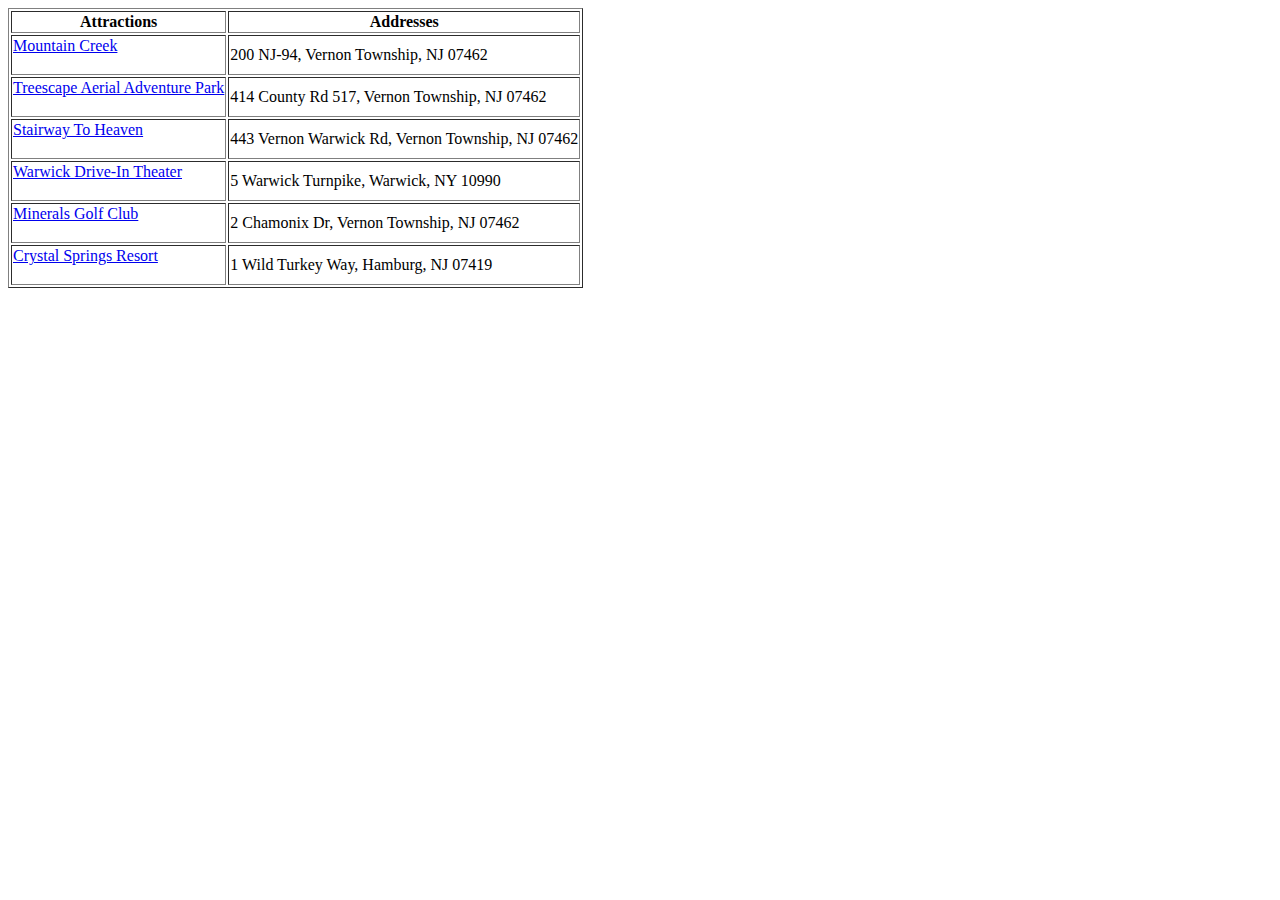
==== Attractions.html @ 76c15b4b "9/29/2023 8:40PM" ====
<!DOCTYPE html>
<html lang="en">
<head>
    <meta charset="UTF-8">
    <title>Attractions</title>
</head>
<body>

<table border="1">
    <tr>
        <th>Attractions</th>
        <th>Addresses</th>
    </tr>
    <tr>
        <td><a href="https://mountaincreek.com/" alt="MountainCreek">Mountain Creek</a><br /><br /></td>
        <td>200 NJ-94, Vernon Township, NJ 07462</td>
    </tr>
    <tr>
        <td><a href="https://thegreatgorge.com/treescape/" alt="Treescape">Treescape Aerial Adventure Park</a><br /><br /></td>
        <td>414 County Rd 517, Vernon Township, NJ 07462</td>
    </tr>
    <tr>
        <td><a href="https://www.alltrails.com/trail/us/new-jersey/stairway-to-heaven-trail" alt="StairwayToHeaven" >Stairway To Heaven</a><br /><br /></td>
        <td>443 Vernon Warwick Rd, Vernon Township, NJ 07462</td>
    </tr>
    <tr>
        <td><a href="https://www.warwickdrivein.com/" alt="DriveIn">Warwick Drive-In Theater</a><br /><br /></td>
        <td>5 Warwick Turnpike, Warwick, NY 10990</td>
    </tr>
    <tr>
        <td><a href="https://www.crystalgolfresort.com/golf/courses/minerals?utm_source=GMB&utm_medium=organic" alt="Minerals">Minerals Golf Club</a><br /><br /></td>
        <td>2 Chamonix Dr, Vernon Township, NJ 07462</td>
    </tr>
    <tr>
        <td><a href="https://www.crystalgolfresort.com/?utm_source=GMB&utm_medium=organic" alt="CrystalSprings" >Crystal Springs Resort</a><br /><br /></td>
        <td>1 Wild Turkey Way, Hamburg, NJ 07419</td>
    </tr>
</table><br />

</body>
</html>
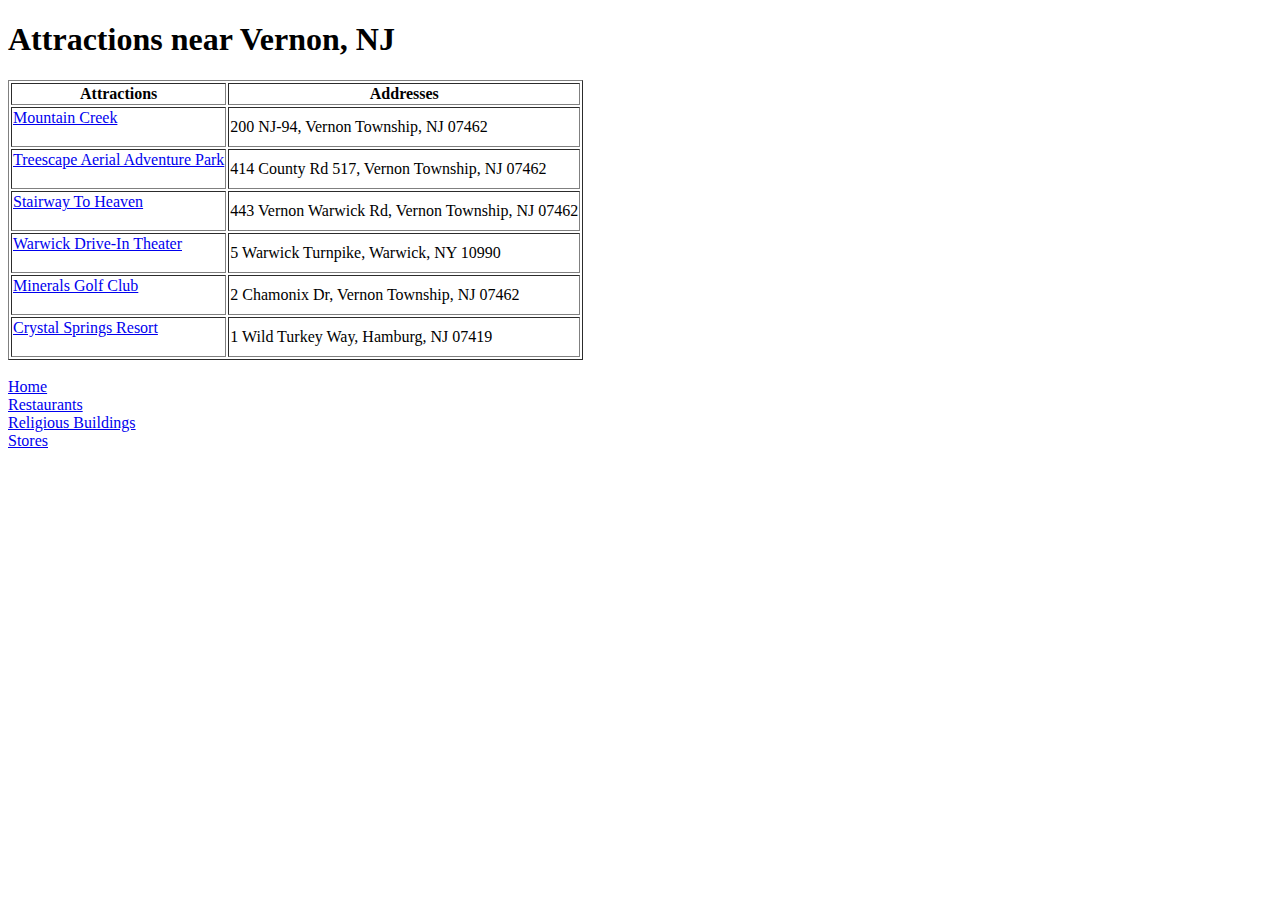
==== commit 344d0cef: "Lists/HomeButton/Footer" ====
--- a/Attractions.html
+++ b/Attractions.html
@@ -5,6 +5,8 @@
     <title>Attractions</title>
 </head>
 <body>
+
+<h1>Attractions near Vernon, NJ</h1>
 
 <table border="1">
     <tr>
@@ -37,5 +39,12 @@
     </tr>
 </table><br />
 
+<footer>
+    <li><a href="index.html">Home</a></li>
+    <li><a href="Restaurants.html">Restaurants</a></li>
+    <li><a href="ReligiousBuildings.html">Religious Buildings</a></li>
+    <li><a href="Stores.html">Stores</a></li>
+</footer>
+
 </body>
 </html>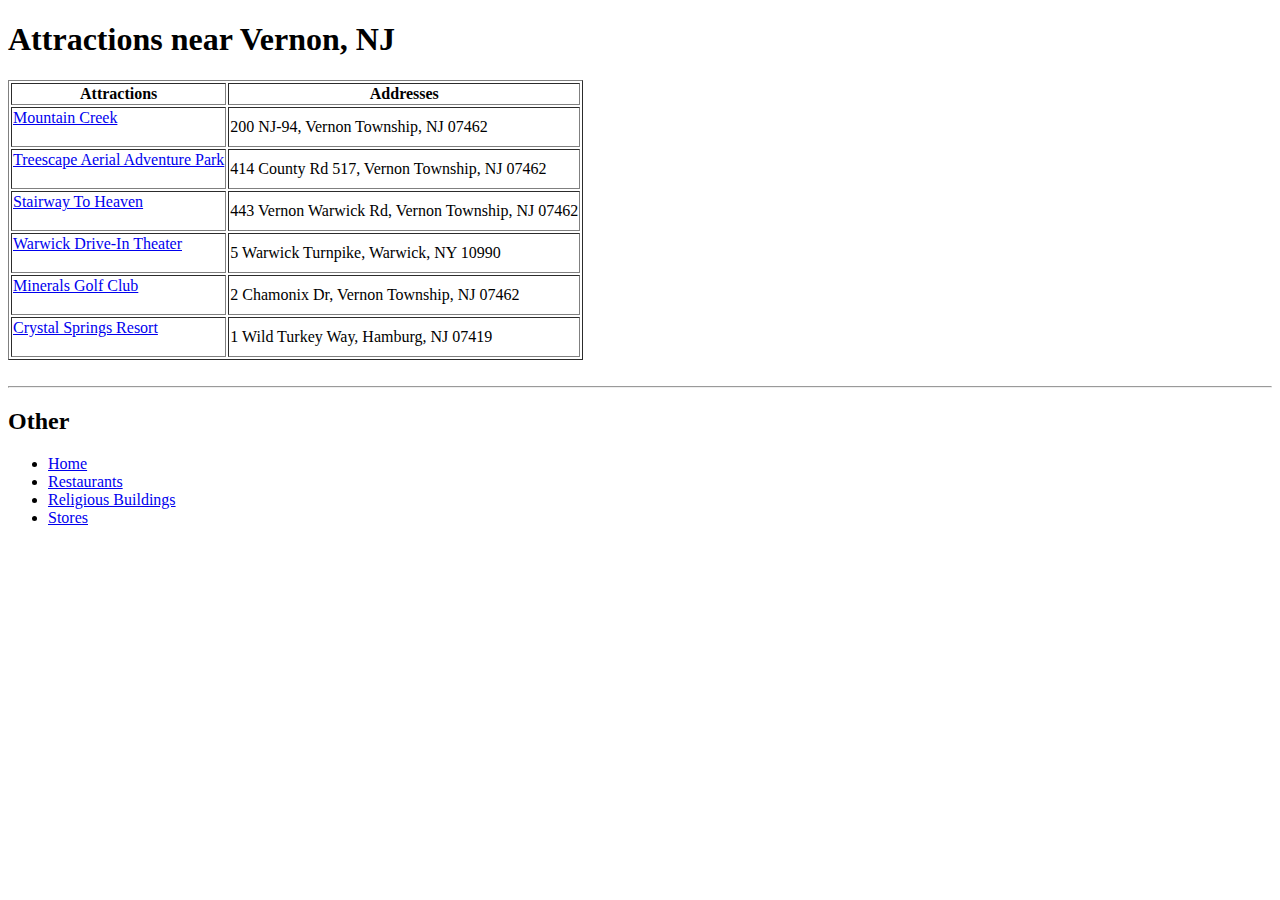
==== commit 381ba230: "Spacing/"Other"/ul" ====
--- a/Attractions.html
+++ b/Attractions.html
@@ -6,45 +6,51 @@
 </head>
 <body>
 
-<h1>Attractions near Vernon, NJ</h1>
+    <h1>Attractions near Vernon, NJ</h1>
 
-<table border="1">
-    <tr>
-        <th>Attractions</th>
-        <th>Addresses</th>
-    </tr>
-    <tr>
-        <td><a href="https://mountaincreek.com/" alt="MountainCreek">Mountain Creek</a><br /><br /></td>
-        <td>200 NJ-94, Vernon Township, NJ 07462</td>
-    </tr>
-    <tr>
-        <td><a href="https://thegreatgorge.com/treescape/" alt="Treescape">Treescape Aerial Adventure Park</a><br /><br /></td>
-        <td>414 County Rd 517, Vernon Township, NJ 07462</td>
-    </tr>
-    <tr>
-        <td><a href="https://www.alltrails.com/trail/us/new-jersey/stairway-to-heaven-trail" alt="StairwayToHeaven" >Stairway To Heaven</a><br /><br /></td>
-        <td>443 Vernon Warwick Rd, Vernon Township, NJ 07462</td>
-    </tr>
-    <tr>
-        <td><a href="https://www.warwickdrivein.com/" alt="DriveIn">Warwick Drive-In Theater</a><br /><br /></td>
-        <td>5 Warwick Turnpike, Warwick, NY 10990</td>
-    </tr>
-    <tr>
-        <td><a href="https://www.crystalgolfresort.com/golf/courses/minerals?utm_source=GMB&utm_medium=organic" alt="Minerals">Minerals Golf Club</a><br /><br /></td>
-        <td>2 Chamonix Dr, Vernon Township, NJ 07462</td>
-    </tr>
-    <tr>
-        <td><a href="https://www.crystalgolfresort.com/?utm_source=GMB&utm_medium=organic" alt="CrystalSprings" >Crystal Springs Resort</a><br /><br /></td>
-        <td>1 Wild Turkey Way, Hamburg, NJ 07419</td>
-    </tr>
-</table><br />
+    <table border="1">
+        <tr>
+            <th>Attractions</th>
+            <th>Addresses</th>
+        </tr>
+        <tr>
+            <td><a href="https://mountaincreek.com/" alt="MountainCreek">Mountain Creek</a><br /><br /></td>
+            <td>200 NJ-94, Vernon Township, NJ 07462</td>
+        </tr>
+        <tr>
+            <td><a href="https://thegreatgorge.com/treescape/" alt="Treescape">Treescape Aerial Adventure Park</a><br /><br /></td>
+            <td>414 County Rd 517, Vernon Township, NJ 07462</td>
+        </tr>
+        <tr>
+            <td><a href="https://www.alltrails.com/trail/us/new-jersey/stairway-to-heaven-trail" alt="StairwayToHeaven" >Stairway To Heaven</a><br /><br /></td>
+            <td>443 Vernon Warwick Rd, Vernon Township, NJ 07462</td>
+        </tr>
+        <tr>
+            <td><a href="https://www.warwickdrivein.com/" alt="DriveIn">Warwick Drive-In Theater</a><br /><br /></td>
+            <td>5 Warwick Turnpike, Warwick, NY 10990</td>
+        </tr>
+        <tr>
+            <td><a href="https://www.crystalgolfresort.com/golf/courses/minerals?utm_source=GMB&utm_medium=organic" alt="Minerals">Minerals Golf Club</a><br /><br /></td>
+            <td>2 Chamonix Dr, Vernon Township, NJ 07462</td>
+        </tr>
+        <tr>
+            <td><a href="https://www.crystalgolfresort.com/?utm_source=GMB&utm_medium=organic" alt="CrystalSprings" >Crystal Springs Resort</a><br /><br /></td>
+            <td>1 Wild Turkey Way, Hamburg, NJ 07419</td>
+        </tr>
+    </table><br />
 
-<footer>
-    <li><a href="index.html">Home</a></li>
-    <li><a href="Restaurants.html">Restaurants</a></li>
-    <li><a href="ReligiousBuildings.html">Religious Buildings</a></li>
-    <li><a href="Stores.html">Stores</a></li>
-</footer>
+    <hr>
+
+    <h2>Other</h2>
+
+    <footer>
+        <ul>
+            <li><a href="index.html">Home</a></li>
+            <li><a href="Restaurants.html">Restaurants</a></li>
+            <li><a href="ReligiousBuildings.html">Religious Buildings</a></li>
+            <li><a href="Stores.html">Stores</a></li>
+        </ul>
+    </footer>
 
 </body>
 </html>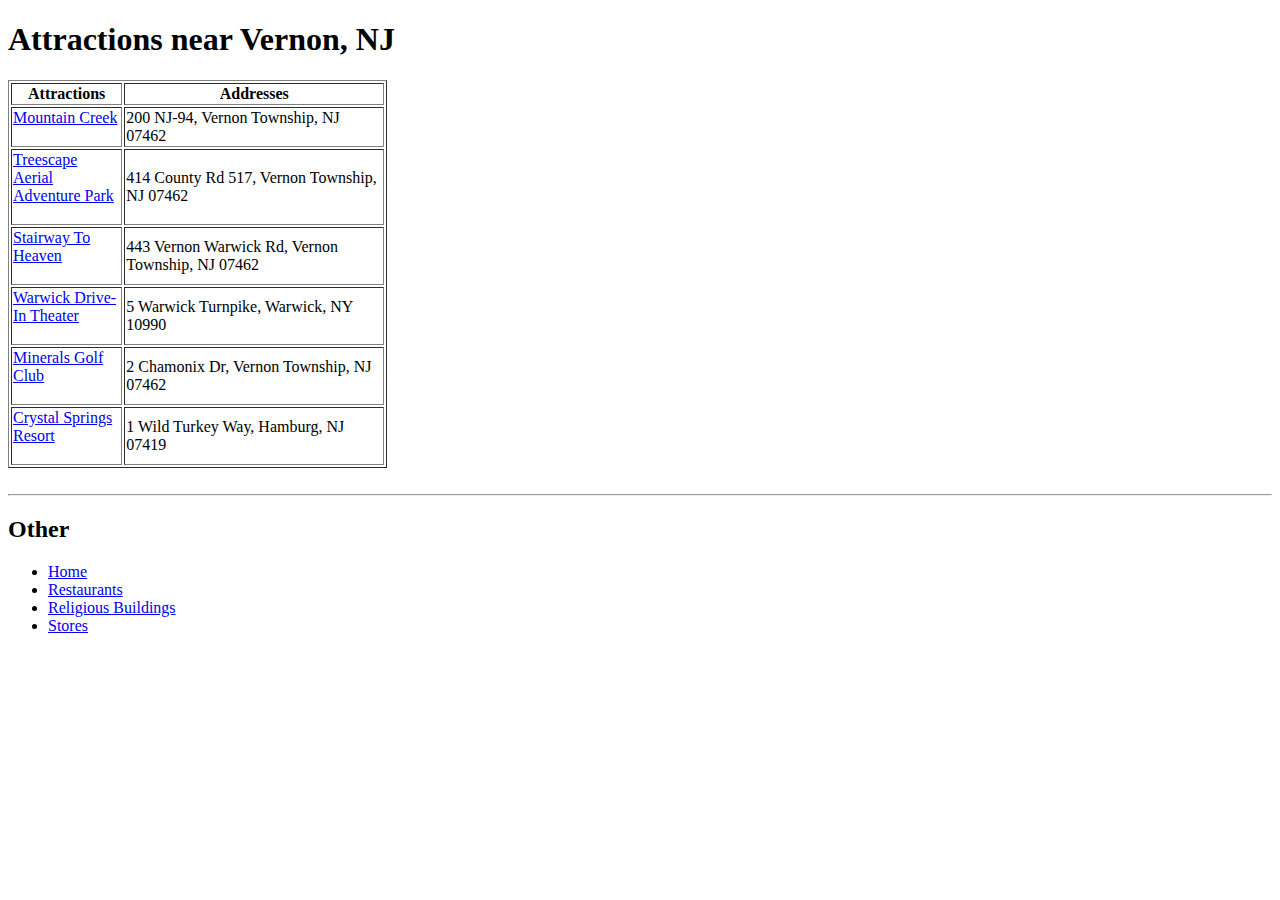
==== commit d8899586: "Table Widths" ====
--- a/Attractions.html
+++ b/Attractions.html
@@ -8,9 +8,9 @@
 
     <h1>Attractions near Vernon, NJ</h1>
 
-    <table border="1">
+    <table width="30%" border="1">
         <tr>
-            <th>Attractions</th>
+            <th width="30%">Attractions</th>
             <th>Addresses</th>
         </tr>
         <tr>
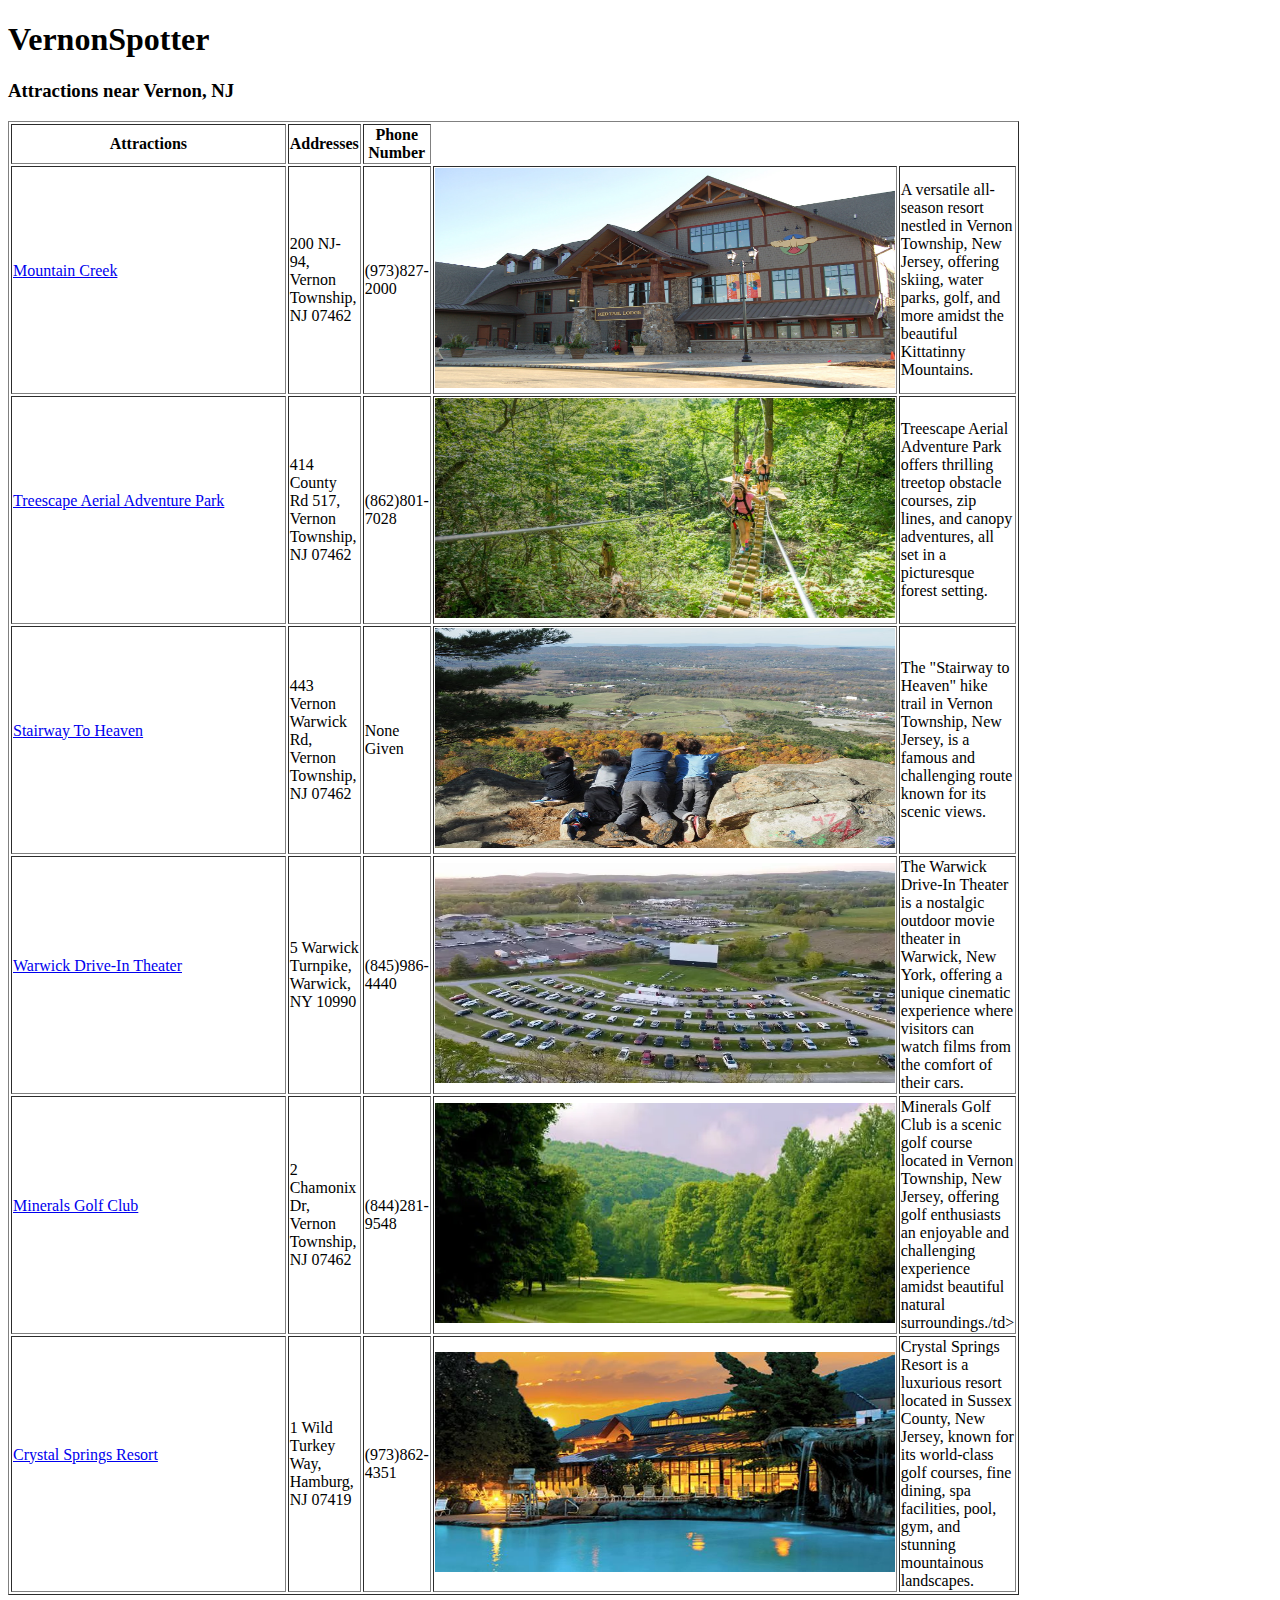
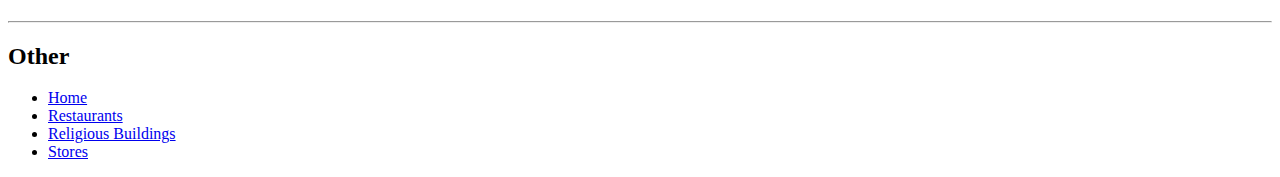
==== commit b31347ff: "Images/Descriptions/Stores" ====
--- a/Attractions.html
+++ b/Attractions.html
@@ -5,39 +5,43 @@
     <title>Attractions</title>
 </head>
 <body>
+    <header>
+        <h1>VernonSpotter</h1>
+        <h3>Attractions near Vernon, NJ</h3>
+    </header>
 
-    <h1>Attractions near Vernon, NJ</h1>
-
-    <table width="30%" border="1">
-        <tr>
-            <th width="30%">Attractions</th>
-            <th>Addresses</th>
-        </tr>
-        <tr>
-            <td><a href="https://mountaincreek.com/" alt="MountainCreek">Mountain Creek</a><br /><br /></td>
-            <td>200 NJ-94, Vernon Township, NJ 07462</td>
-        </tr>
-        <tr>
-            <td><a href="https://thegreatgorge.com/treescape/" alt="Treescape">Treescape Aerial Adventure Park</a><br /><br /></td>
-            <td>414 County Rd 517, Vernon Township, NJ 07462</td>
-        </tr>
-        <tr>
-            <td><a href="https://www.alltrails.com/trail/us/new-jersey/stairway-to-heaven-trail" alt="StairwayToHeaven" >Stairway To Heaven</a><br /><br /></td>
-            <td>443 Vernon Warwick Rd, Vernon Township, NJ 07462</td>
-        </tr>
-        <tr>
-            <td><a href="https://www.warwickdrivein.com/" alt="DriveIn">Warwick Drive-In Theater</a><br /><br /></td>
-            <td>5 Warwick Turnpike, Warwick, NY 10990</td>
-        </tr>
-        <tr>
-            <td><a href="https://www.crystalgolfresort.com/golf/courses/minerals?utm_source=GMB&utm_medium=organic" alt="Minerals">Minerals Golf Club</a><br /><br /></td>
-            <td>2 Chamonix Dr, Vernon Township, NJ 07462</td>
-        </tr>
-        <tr>
-            <td><a href="https://www.crystalgolfresort.com/?utm_source=GMB&utm_medium=organic" alt="CrystalSprings" >Crystal Springs Resort</a><br /><br /></td>
-            <td>1 Wild Turkey Way, Hamburg, NJ 07419</td>
-        </tr>
-    </table><br />
+    <main>
+        <table width="80%" border="1">
+            <tr>
+                <th width="30%">Attractions</th>
+                <th>Addresses</th><th>Phone Number</th>
+            </tr>
+            <tr>
+                <td><a href="https://mountaincreek.com/" alt="MountainCreek">Mountain Creek</a><br /><br /></td>
+                <td>200 NJ-94, Vernon Township, NJ 07462</td><td>(973)827-2000</td><td><img src="AttractionImages/Creek.jpg" height="220" width="460"/></td><td>A versatile all-season resort nestled in Vernon Township, New Jersey, offering skiing, water parks, golf, and more amidst the beautiful Kittatinny Mountains.</td>
+            </tr>
+            <tr>
+                <td><a href="https://thegreatgorge.com/treescape/" alt="Treescape">Treescape Aerial Adventure Park</a><br /><br /></td>
+                <td>414 County Rd 517, Vernon Township, NJ 07462</td><td>(862)801-7028</td><td><img src="AttractionImages/TreEscapeHomeBanner.jpg" height="220" width="460"/></td><td>Treescape Aerial Adventure Park offers thrilling treetop obstacle courses, zip lines, and canopy adventures, all set in a picturesque forest setting.</td>
+            </tr>
+            <tr>
+                <td><a href="https://www.alltrails.com/trail/us/new-jersey/stairway-to-heaven-trail" alt="StairwayToHeaven" >Stairway To Heaven</a><br /><br /></td>
+                <td>443 Vernon Warwick Rd, Vernon Township, NJ 07462</td><td>None Given</td><td><img src="AttractionImages/StairwayToHeaven10.jpg" height="220" width="460"/></td><td>The "Stairway to Heaven" hike trail in Vernon Township, New Jersey, is a famous and challenging route known for its scenic views.</td>
+            </tr>
+            <tr>
+                <td><a href="https://www.warwickdrivein.com/" alt="DriveIn">Warwick Drive-In Theater</a><br /><br /></td>
+                <td>5 Warwick Turnpike, Warwick, NY 10990</td><td>(845)986-4440</td><td><img src="AttractionImages/DriveThrough.webp" height="220" width="460"/></td><td>The Warwick Drive-In Theater is a nostalgic outdoor movie theater  in Warwick, New York, offering a unique cinematic experience where visitors can watch films from the comfort of their cars.</td>
+            </tr>
+            <tr>
+                <td><a href="https://www.crystalgolfresort.com/golf/courses/minerals?utm_source=GMB&utm_medium=organic" alt="Minerals">Minerals Golf Club</a><br /><br />
+                <td>2 Chamonix Dr, Vernon Township, NJ 07462</td><td>(844)281-9548</td><td><img src="AttractionImages/MineralsGolf.webp" height="220" width="460"/></td><td>Minerals Golf Club is a scenic golf course located in Vernon Township, New Jersey, offering golf enthusiasts an enjoyable and challenging experience amidst beautiful natural surroundings./td>
+            </tr>
+            <tr>
+                <td><a href="https://www.crystalgolfresort.com/?utm_source=GMB&utm_medium=organic" alt="CrystalSprings" >Crystal Springs Resort</a><br /><br /></td>
+                <td>1 Wild Turkey Way, Hamburg, NJ 07419</td><td>(973)862-4351</td><td><img src="AttractionImages/MineralsHotel.jpg" height="220" width="460"/></td><td>Crystal Springs Resort is a luxurious resort located in Sussex County, New Jersey, known for its world-class golf courses, fine dining, spa facilities, pool, gym, and stunning mountainous landscapes.</td>
+            </tr>
+        </table><br />
+    </main>
 
     <hr>
 
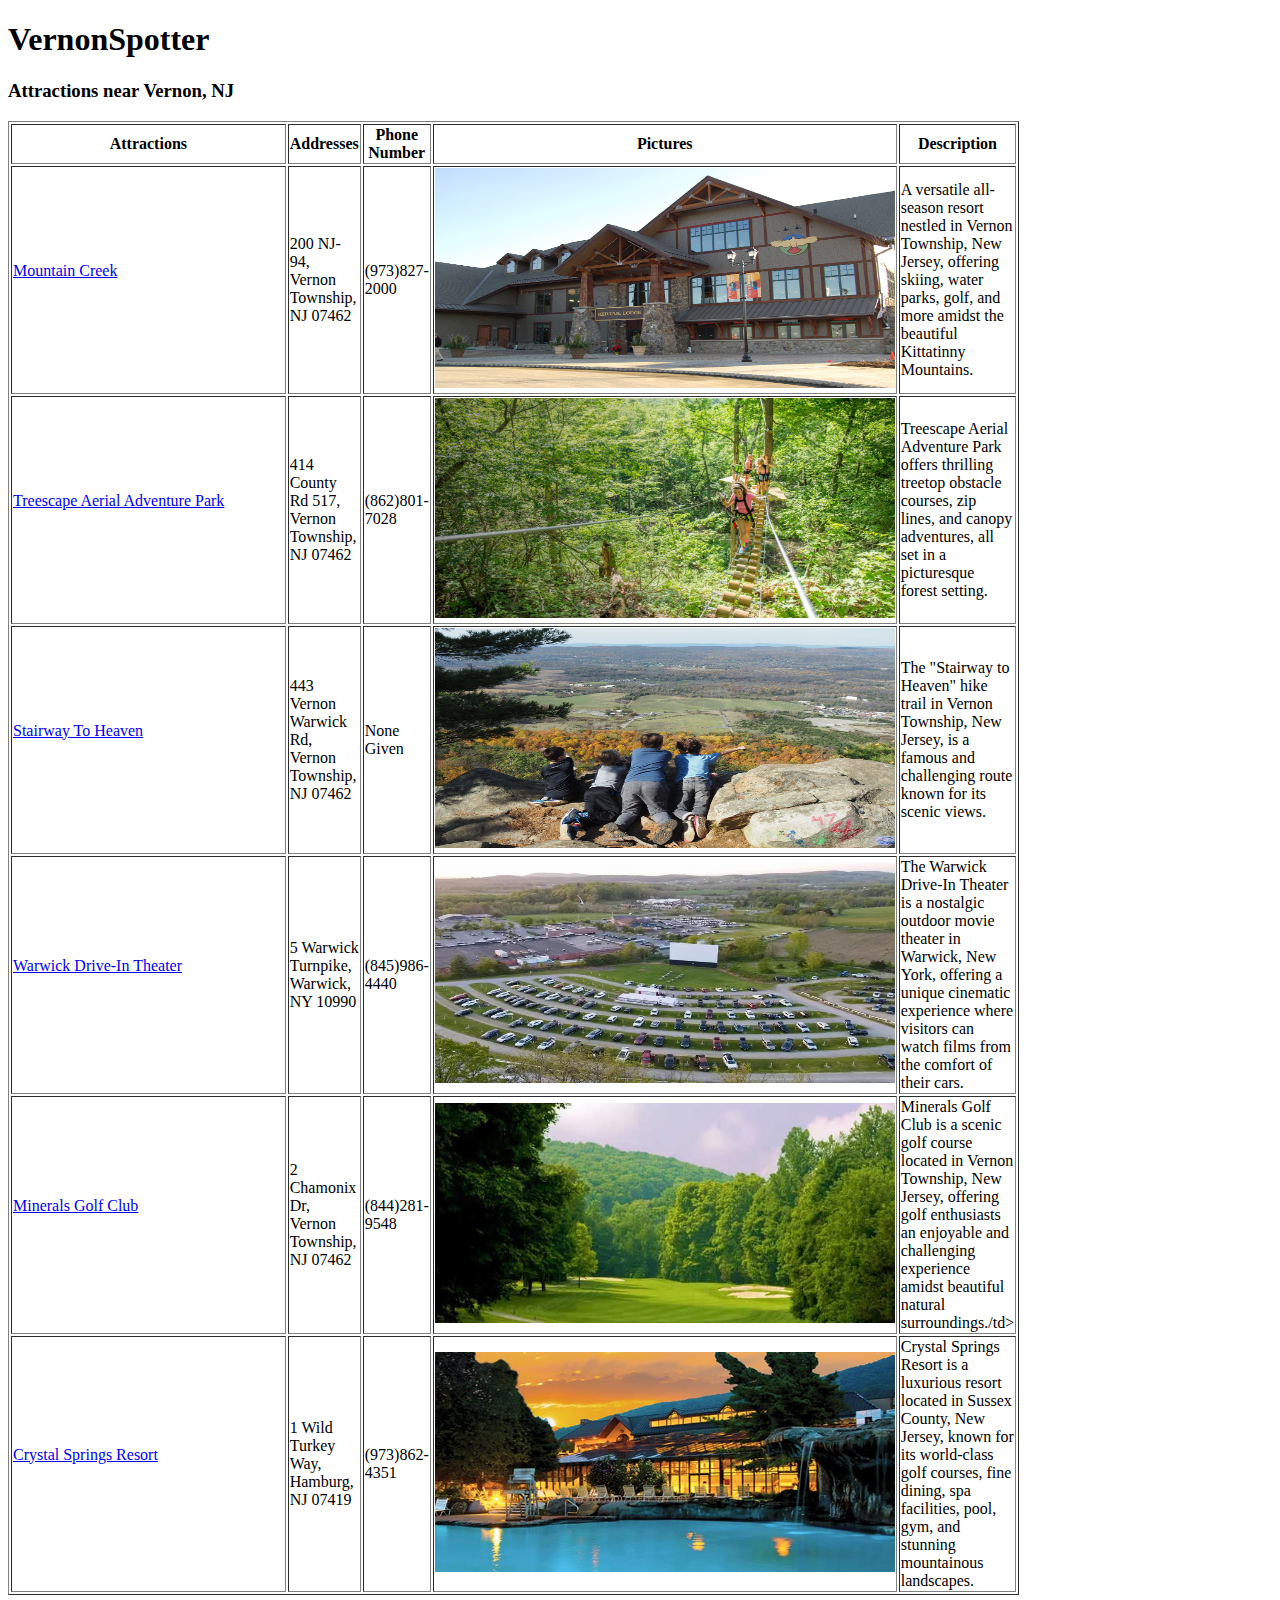
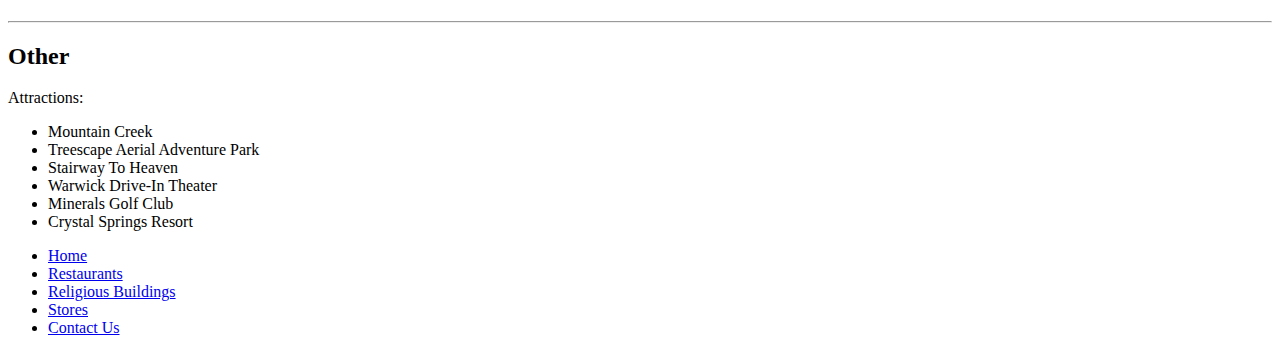
==== commit b2540270: "Final" ====
--- a/Attractions.html
+++ b/Attractions.html
@@ -14,7 +14,7 @@
         <table width="80%" border="1">
             <tr>
                 <th width="30%">Attractions</th>
-                <th>Addresses</th><th>Phone Number</th>
+                <th>Addresses</th><th>Phone Number</th><th>Pictures</th><th>Description</th>
             </tr>
             <tr>
                 <td><a href="https://mountaincreek.com/" alt="MountainCreek">Mountain Creek</a><br /><br /></td>
@@ -45,14 +45,25 @@
 
     <hr>
 
-    <h2>Other</h2>
+    <footer>
+        <h2>Other</h2>
 
-    <footer>
+        Attractions:
+        <ul>
+            <li>Mountain Creek</li>
+            <li>Treescape Aerial Adventure Park</li>
+            <li>Stairway To Heaven</li>
+            <li>Warwick Drive-In Theater</li>
+            <li>Minerals Golf Club</li>
+            <li>Crystal Springs Resort</li>
+        </ul>
+
         <ul>
             <li><a href="index.html">Home</a></li>
             <li><a href="Restaurants.html">Restaurants</a></li>
             <li><a href="ReligiousBuildings.html">Religious Buildings</a></li>
             <li><a href="Stores.html">Stores</a></li>
+            <li><a href="Contact.html">Contact Us</a></li>
         </ul>
     </footer>
 
